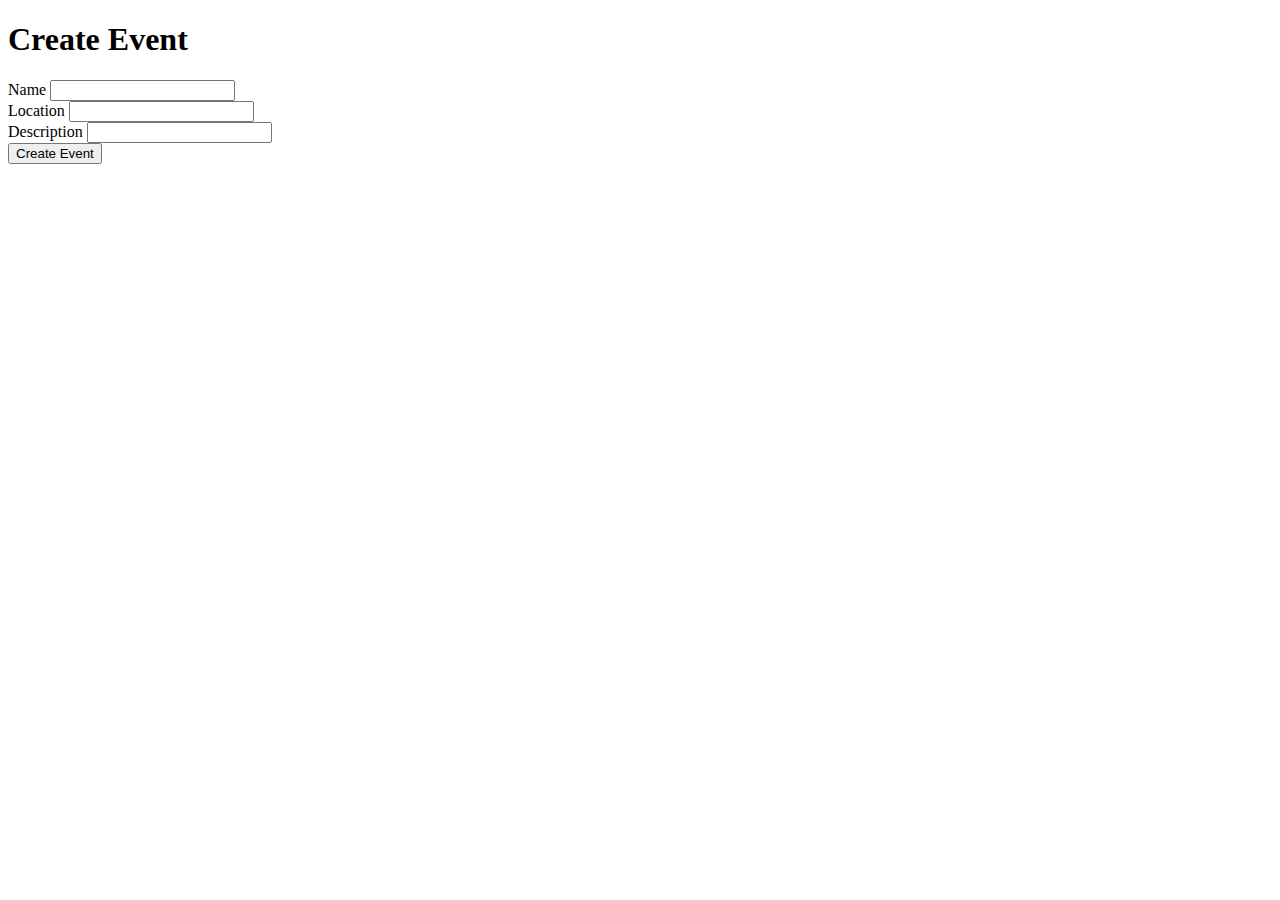
==== src/main/resources/templates/add.html @ 2ef52d3f "Working on organization user" ====
<!DOCTYPE html>
<html lang="en" xmlns:th="http://www.thymeleaf.org/" xmlns="http://www.w3.org/1999/xhtml" xmlns:sec="http://www.thymeleaf.org/extras/spring-security">
<head>
    <title>Create Event</title>
</head>
<body>
<div th:replace="fragments :: page-header"></div>
  <!--  <div sec:authorize="hasRole('organization')"> -->
<!--<h2 th:if = '${userSelection.equals("organization")}'>You can do better!</h2>-->

        <h1>Create Event</h1>
        <form method="post" style="max-width:600px;">
            <div class="form-group">
                <label th:for="name">Name</label>
                <input class="form-control" th:field="${event.name}" />
                <span th:errors="${event.name}" class="error"></span>
            </div>

            <div class="form-group">
                <label th:for="name">Location</label>
                <input class="form-control" th:field="${event.location}" />
                <span th:errors="${event.location}" class="error"></span>
            </div>

            <div class="form-group">
                <label th:for="name">Description</label>
                <input class="form-control" th:field="${event.description}" />
                <span th:errors="${event.description}" class="error"></span>
            </div>
            <input type="submit" class="btn btn-primary" value="Create Event" />
        </form>
    </div>
</body>
</html>
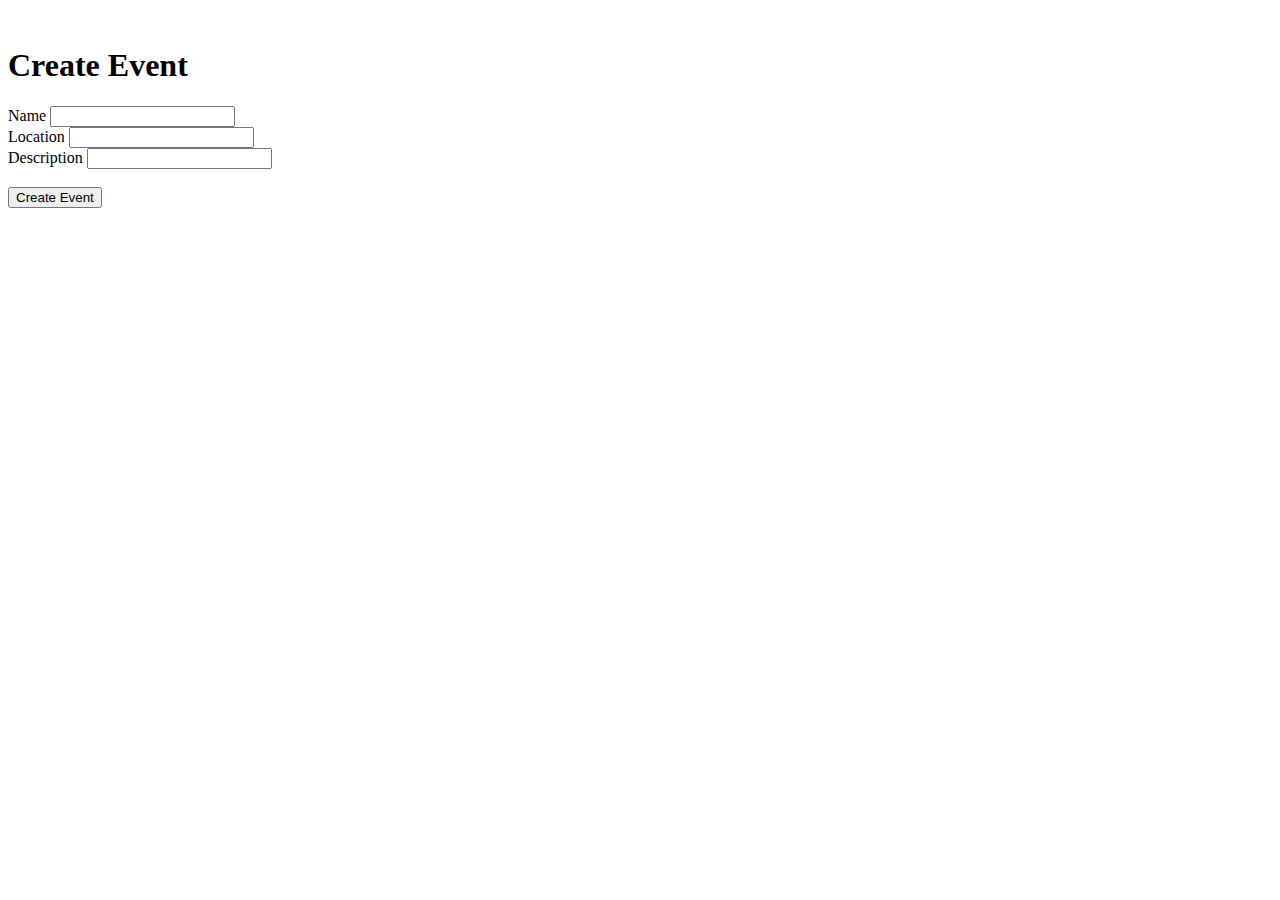
==== commit 1db78327: "All Events BootStrap" ====
--- a/src/main/resources/templates/add.html
+++ b/src/main/resources/templates/add.html
@@ -1,34 +1,36 @@
 <!DOCTYPE html>
 <html lang="en" xmlns:th="http://www.thymeleaf.org/" xmlns="http://www.w3.org/1999/xhtml" xmlns:sec="http://www.thymeleaf.org/extras/spring-security">
-<head>
-    <title>Create Event</title>
-</head>
+<head th:replace="fragments :: head"></head>
 <body>
-<div th:replace="fragments :: page-header"></div>
-  <!--  <div sec:authorize="hasRole('organization')"> -->
-<!--<h2 th:if = '${userSelection.equals("organization")}'>You can do better!</h2>-->
-
-        <h1>Create Event</h1>
-        <form method="post" style="max-width:600px;">
-            <div class="form-group">
-                <label th:for="name">Name</label>
-                <input class="form-control" th:field="${event.name}" />
-                <span th:errors="${event.name}" class="error"></span>
-            </div>
-
-            <div class="form-group">
-                <label th:for="name">Location</label>
-                <input class="form-control" th:field="${event.location}" />
-                <span th:errors="${event.location}" class="error"></span>
-            </div>
-
-            <div class="form-group">
-                <label th:for="name">Description</label>
-                <input class="form-control" th:field="${event.description}" />
-                <span th:errors="${event.description}" class="error"></span>
-            </div>
-            <input type="submit" class="btn btn-primary" value="Create Event" />
-        </form>
+<header th:replace="fragments :: page-header"></header>
+    <br>
+    <div class="card w-50">
+        <div class="card-header">
+            <h1>Create Event</h1>
+        </div>
+        <div class="card-body">
+            <form method="post">
+                <div class="row gx-5">
+                    <div class="col">
+                        <label th:for="name" class="form-label">Name</label>
+                        <input class="form-control" th:field="${event.name}" />
+                        <span th:errors="${event.name}" class="error"></span>
+                    </div>
+                    <div class="col">
+                        <label th:for="name" class="form-label">Location</label>
+                        <input class="form-control" th:field="${event.location}" />
+                        <span th:errors="${event.location}" class="error"></span>
+                    </div>
+                </div>
+                <div class="col-md-12">
+                    <label th:for="name" class="form-label">Description</label>
+                    <input class="form-control" th:field="${event.description}" />
+                    <span th:errors="${event.description}" class="error"></span>
+                </div>
+                <br>
+                <input type="submit" class="btn btn-primary" value="Create Event" />
+            </form>
+        </div>
     </div>
 </body>
 </html>